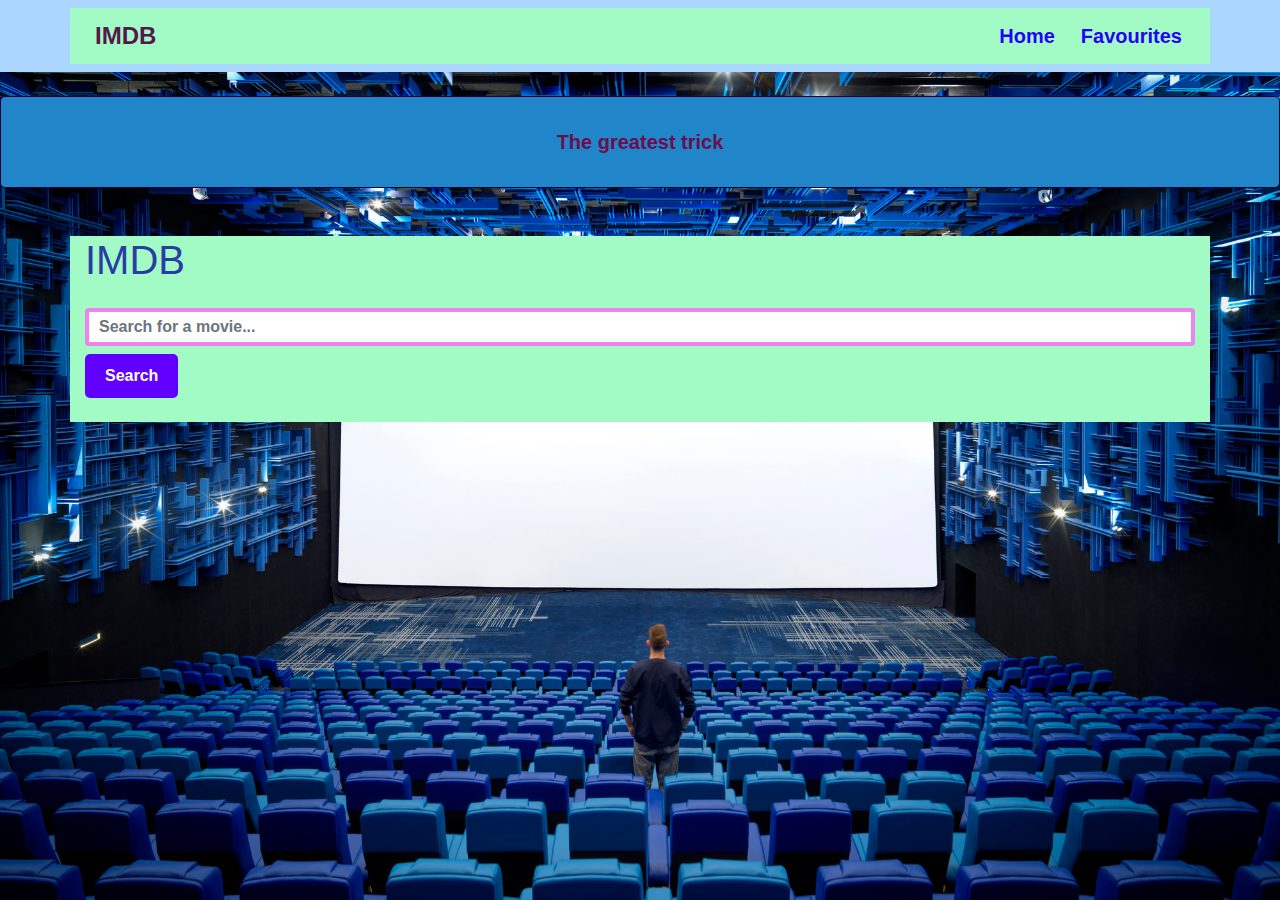
==== index.html @ 85b25f96 "restructured file structure" ====
<!DOCTYPE html>
<html lang="en">
<head>
    <meta charset="UTF-8">
    <meta name="viewport" content="width=device-width, initial-scale=1.0">
    <title>IMDB</title>
    <!-- Bootstrap CSS -->
    <link rel="stylesheet" href="https://stackpath.bootstrapcdn.com/bootstrap/4.5.2/css/bootstrap.min.css">
    <link rel="stylesheet" href="styles.css">
    <link rel="icon" href="data:image/svg+xml,<svg xmlns=%22http://www.w3.org/2000/svg%22 viewBox=%2210 0 100 100%22><text y=%22.90em%22 font-size=%2290%22>🎬</text></svg>">
</head>
<body>
    <nav class="navbar navbar-expand-lg">
        <div class="container">
            <a class="navbar-brand" href="index.html">IMDB</a>
            <div class="collapse navbar-collapse">
                <ul class="navbar-nav ml-auto">
                    <li class="nav-item">
                        <a class="nav-link" href="index.html">Home</a>
                    </li>
                    <li class="nav-item">
                        <a class="nav-link" href="favourites.html">Favourites</a>
                    </li>
                </ul>
            </div>
        </div>
    </nav>
    <br/>
    <div class="quote-container">
        <p id="quoteText"></p>
    </div>

    <div class="container mt-5">
        <h1 class="mb-4">IMDB</h1>
        <div class="form-group">
            <input type="text" id="searchInput" class="form-control" placeholder="Search for a movie...">
            <button id="searchButton" class="btn btn-primary mt-2">Search</button>
        </div>
        <div id="searchResults" class="row mt-4"></div>
    </div>

    <!-- JavaScript -->
    <script src="script.js"></script>
</body>
</html>
---- styles.css ----
body {
    background-image: url('bg1.jpg');
    background-size: cover; 
    background-repeat: no-repeat;
    background-position: center;
    background-attachment: fixed;
    position: relative;
    min-height: 100vh;
    width: 100%;
    font-family: Arial, sans-serif;
    margin: 0;
    padding: 0;
}

h2 {
    color: rgb(100, 2, 104);
    font-weight: bolder;
    background-color: rgb(193, 247, 148);
    justify-items: center;
}

header {
    background-color: rgb(114, 19, 12);
    padding: 16px;
    text-align: end;
    color: goldenrod;
    font-weight: bolder;
}

a {
    text-decoration: none;
    font-weight: bolder;
    color: burlywood;
    box-shadow: inset;
    padding: 5px;
    margin: 5px;
    display: inline-block;
}

.quote-container {
    text-align: center;
    margin: 0px;
    padding: 20px;
    background-color: rgb(32, 133, 201);
    border: 1px solid #090138;
    border-radius: 5px;
}

#quoteText {
    font-size: 20px;
    font-weight: bold;
    color: #6d0d4d;
    margin: 10px;
}

.search-container {
    text-align: center;
    margin: 0px;
    padding: 20px;
    background-color: rgb(201, 32, 74);
    border: 1px solid #380134;
    border-radius: 5px;
}

#searchInput {
    padding: 10px;
    margin-right: 10px;
    font-weight: bolder;
    border: 4px violet solid;
    color: green;
}

#searchButton {
    padding: 10px 20px;
    background-color: #6200ff;
    color: #fff;
    border: none;
    border-radius: 5px;
    cursor: pointer;
    font-weight: bolder;
}

main {
    padding: 30px;
}

.movies-container {
    display: grid;
    grid-template-columns: repeat(auto-fit, minmax(200px, 1fr)); /* Automatically fit movies in columns */
    gap: 32px;
    padding: 5px;
    margin: 5px;
    justify-items: center; /* Center items horizontally */
}

.movie-card {
    border: 1px solid #ccc;
    padding: 5px;
    text-align: center;
    color: rgb(0, 17, 255);
    background-color: rgb(77, 209, 110);
}

.movie-card img {
    max-width: 100%;
    max-height: 150px; /* Adjust height for better visibility */
    object-fit: contain; /* Crop image to fit within the card */
}

button {
    margin-top: 8px;
    padding: 8px 16px;
    background-color: #f73505;
    color: #fff;
    font-weight: bold;
    border: none;
    cursor: pointer;
}

button:hover {
    background-color: #6200ff;
    color: whitesmoke;
}

nav {
    background-color: #aaffb5;
}

.container {
    background-color: rgb(162, 251, 196);
    color: rgb(42, 61, 165);
    font-weight: bold;
}

.navbar {
    background-color: #aad6ff;
    font-size: larger;
}

.navbar-brand {
    font-size: 24px;
    color: #54184b;
}

.navbar-nav .nav-link {
    color: rgb(38, 0, 255);
    font-size: 20px;
}

.navbar-nav .nav-link:hover {
    color: rgb(250, 33, 5);
}


/* Search results styles */
#searchResults .card {
    width: 100%;
    max-width: 200px;
    min-height: 280px; /* Adjust height for better visibility */
    margin: 5px;
    color: #034407;
    font-weight: bolder;
    background-color: #f7c784;
    object-fit: cover;
}

#favouritesList .card {
    background-color: #fff3cd;
    width: 100%;
    max-width: 200px;
    min-height: 280px; /* Adjust height for better visibility */
    margin: 10px;
    border: 1px solid #f0ad4e;
    border-radius: 5px;
    box-shadow: 0 2px 5px rgba(0, 0, 0, 0.1);
}

#favouritesList .card-img-top {
    height: 150px; /* Adjust height for better visibility */
    object-fit: cover;
    border-radius: 5px 5px 0 0;
}

#favouritesList .card-body {
    padding: 10px;
}

#favouritesList .card-title {
    font-size: 20px;
    font-weight: bolder;
}

#favouritesList .more-button {
    margin-top: 10px;
}
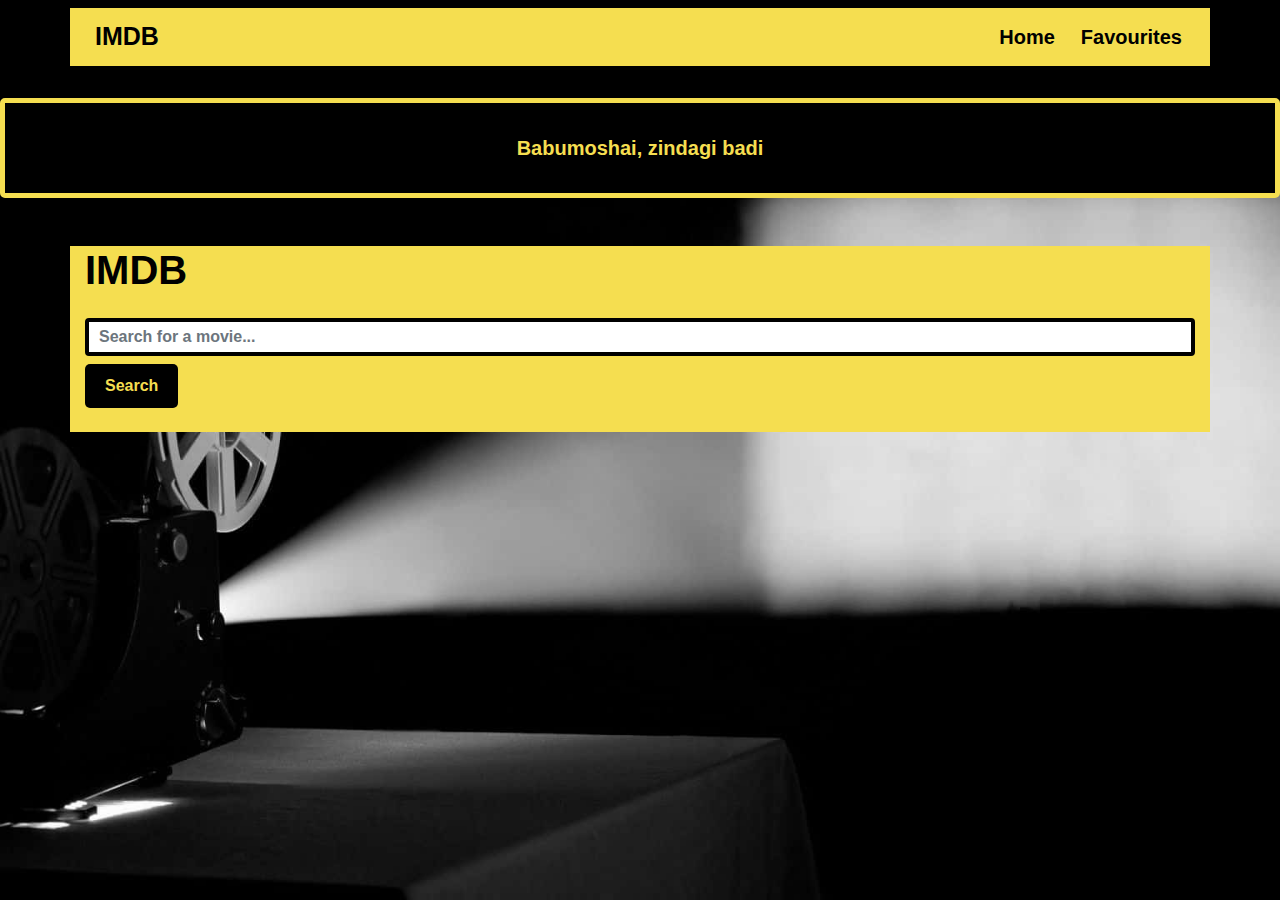
==== commit 6f34d201: "search results modified" ====
--- a/index.html
+++ b/index.html
@@ -16,7 +16,7 @@
             <div class="collapse navbar-collapse">
                 <ul class="navbar-nav ml-auto">
                     <li class="nav-item">
-                        <a class="nav-link" href="index.html">Home</a>
+                        <a class="nav-link" href="index.html" id="homeButton">Home</a>
                     </li>
                     <li class="nav-item">
                         <a class="nav-link" href="favourites.html">Favourites</a>
--- a/styles.css
+++ b/styles.css
@@ -12,10 +12,15 @@
     padding: 0;
 }
 
+h1 {
+    color: black;
+    font-weight: bolder;
+}
+
 h2 {
-    color: rgb(100, 2, 104);
-    font-weight: bolder;
-    background-color: rgb(193, 247, 148);
+    color: black;
+    font-weight: bolder;
+    background-color: #F5DE50;
     justify-items: center;
 }
 
@@ -30,7 +35,7 @@
 a {
     text-decoration: none;
     font-weight: bolder;
-    color: burlywood;
+    color: black;
     box-shadow: inset;
     padding: 5px;
     margin: 5px;
@@ -41,15 +46,15 @@
     text-align: center;
     margin: 0px;
     padding: 20px;
-    background-color: rgb(32, 133, 201);
-    border: 1px solid #090138;
+    background-color: black;
+    border: 5px solid #F5DE50;
     border-radius: 5px;
 }
 
 #quoteText {
     font-size: 20px;
     font-weight: bold;
-    color: #6d0d4d;
+    color: #F5DE50;
     margin: 10px;
 }
 
@@ -57,8 +62,8 @@
     text-align: center;
     margin: 0px;
     padding: 20px;
-    background-color: rgb(201, 32, 74);
-    border: 1px solid #380134;
+    background-color: black;
+    border: 2px solid #F5DE50;
     border-radius: 5px;
 }
 
@@ -66,14 +71,14 @@
     padding: 10px;
     margin-right: 10px;
     font-weight: bolder;
-    border: 4px violet solid;
-    color: green;
+    border: 4px black solid;
+    color: black;
 }
 
 #searchButton {
     padding: 10px 20px;
-    background-color: #6200ff;
-    color: #fff;
+    background-color: black;
+    color: #F5DE50;
     border: none;
     border-radius: 5px;
     cursor: pointer;
@@ -97,8 +102,8 @@
     border: 1px solid #ccc;
     padding: 5px;
     text-align: center;
-    color: rgb(0, 17, 255);
-    background-color: rgb(77, 209, 110);
+    color: #F5DE50;
+    background-color: black;
 }
 
 .movie-card img {
@@ -110,40 +115,40 @@
 button {
     margin-top: 8px;
     padding: 8px 16px;
-    background-color: #f73505;
-    color: #fff;
+    background-color: black;
+    color: #F5DE50;
     font-weight: bold;
     border: none;
     cursor: pointer;
 }
 
 button:hover {
-    background-color: #6200ff;
-    color: whitesmoke;
+    background-color: #F5DE50;
+    color: black;
 }
 
 nav {
-    background-color: #aaffb5;
+    background-color: black;
 }
 
 .container {
-    background-color: rgb(162, 251, 196);
-    color: rgb(42, 61, 165);
+    background-color: #F5DE50;
+    color: black;
     font-weight: bold;
 }
 
 .navbar {
-    background-color: #aad6ff;
+    background-color: black;
     font-size: larger;
 }
 
 .navbar-brand {
-    font-size: 24px;
-    color: #54184b;
+    font-size: 25px;
+    color: black;
 }
 
 .navbar-nav .nav-link {
-    color: rgb(38, 0, 255);
+    color: black;
     font-size: 20px;
 }
 
@@ -158,19 +163,23 @@
     max-width: 200px;
     min-height: 280px; /* Adjust height for better visibility */
     margin: 5px;
-    color: #034407;
-    font-weight: bolder;
-    background-color: #f7c784;
+    color: #F5DE50;
+    font-weight: bolder;
+    background-color: black;
     object-fit: cover;
+    margin-left: 60px;
+    padding-top: 15px;
 }
 
 #favouritesList .card {
-    background-color: #fff3cd;
+    background-color: black;
     width: 100%;
     max-width: 200px;
     min-height: 280px; /* Adjust height for better visibility */
     margin: 10px;
-    border: 1px solid #f0ad4e;
+    padding-top: 15px;
+    border: 2px solid #F5DE50;
+    color: #F5DE50;
     border-radius: 5px;
     box-shadow: 0 2px 5px rgba(0, 0, 0, 0.1);
 }
